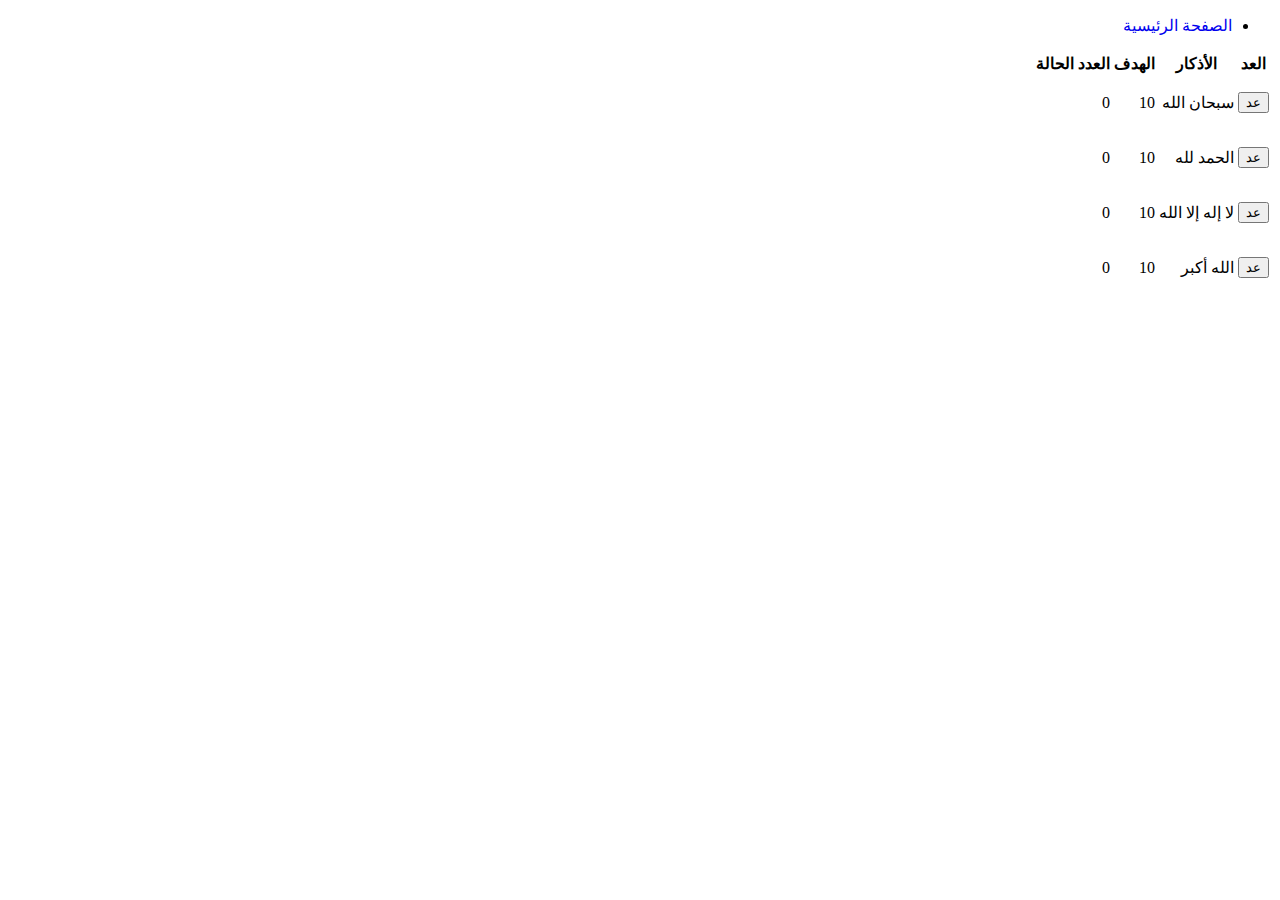
==== Azkar.html @ 6ba0dd36 "Merge 9dc5fcaa1913643890b034ecdeff3f8d6d3d46c3 into 452a6cb21a10c2429530965370051bd7f520263c" ====
<!DOCTYPE html>
<html lang="en">
<head>
    <meta charset="UTF-8">
    <meta name="viewport" content="width=device-width, initial-scale=1.0">
    <title>Document</title>
    <link href="https://cdn.jsdelivr.net/npm/bootstrap@5.3.1/dist/css/bootstrap.min.css" rel="stylesheet" integrity="sha384-4bw+/aepP/YC94hEpVNVgiZdgIC5+VKNBQNGCHeKRQN+PtmoHDEXuppvnDJzQIu9" crossorigin="anonymous">
    <script src="https://cdn.jsdelivr.net/npm/bootstrap@5.3.1/dist/js/bootstrap.bundle.min.js" integrity="sha384-HwwvtgBNo3bZJJLYd8oVXjrBZt8cqVSpeBNS5n7C8IVInixGAoxmnlMuBnhbgrkm" crossorigin="anonymous"></script>
    <script src="https://cdn.jsdelivr.net/npm/@popperjs/core@2.11.8/dist/umd/popper.min.js" integrity="sha384-I7E8VVD/ismYTF4hNIPjVp/Zjvgyol6VFvRkX/vR+Vc4jQkC+hVqc2pM8ODewa9r" crossorigin="anonymous"></script>
    <script src="https://cdn.jsdelivr.net/npm/bootstrap@5.3.1/dist/js/bootstrap.min.js" integrity="sha384-Rx+T1VzGupg4BHQYs2gCW9It+akI2MM/mndMCy36UVfodzcJcF0GGLxZIzObiEfa" crossorigin="anonymous"></script>
    


          
</head>
<body dir="rtl">
 <div class="container">

    <nav class="navbar navbar-default" >
          <ul class="nav navbar-nav">
            <li ><a href="index.html"  style="text-decoration:none">الصفحة الرئيسية</a></li>
          </ul>
      </nav>



    <div class="row">
        <div class="col-sm-6">
            <table class="table table-bordered" id="tab">
                <tr><th>العد</th><th>الأذكار</th><th>الهدف</th><th>العدد</th><th>الحالة</th></tr>
               </table> 
            
        </div>
    </div>


</div>  
 <script>

    var azkar = {
            data: [{
            text: "سبحان الله",
            tar: 10,
            count: 0
            },
            {
            text: " الحمد لله",
            tar: 10,
            count: 0
            },
            {
            text: "لا إله إلا الله",
            tar: 10,
            count: 0
            },
            {
            text: "الله أكبر",
            tar: 10,
            count: 0
            }]
    }

          for(let i =0; i<azkar.data.length; i++){
            da = azkar.data;
            document.getElementById("tab").innerHTML +=`<tr><td><button class="btn btn-info text-white fw-bold" onclick="f(${i})">عد</button></td><td><p> ${da[i].text}</p></td><td>${da[i].tar}</td><td id="t${i}">0</td><td id="ok${i}"></td></tr>`
          }
function f(id){
azkar.data[id].count += 1;
document.getElementById(`t${id}`).innerHTML = azkar.data[id].count;
document.getElementById(`ok${id}`).innerHTML = `<p class='text-info fw-bold'>${azkar.data[id].count*100/azkar.data[id].tar}%</p>`;



if(azkar.data[id].count == azkar.data[id].tar ){
document.getElementById(`ok${id}`).innerHTML = `<p class='text-info fw-bold'>${azkar.data[id].count*100/azkar.data[id].tar}%</p>`;

}
}


</script> 
</body>
</html>
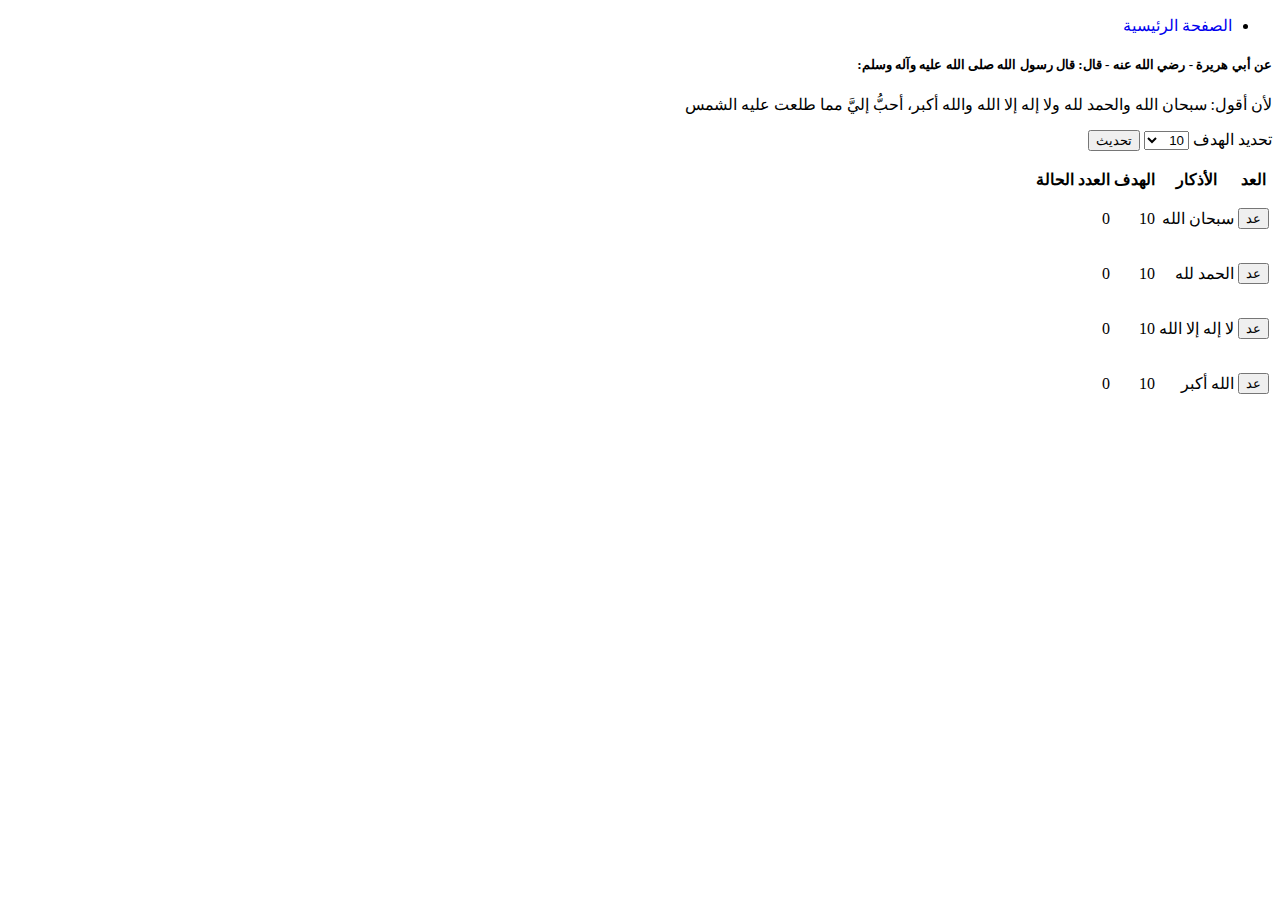
==== commit 706558f3: "Update Azkar.html 2" ====
--- a/Azkar.html
+++ b/Azkar.html
@@ -1,83 +1,114 @@
-<!DOCTYPE html>
-<html lang="en">
-<head>
-    <meta charset="UTF-8">
-    <meta name="viewport" content="width=device-width, initial-scale=1.0">
-    <title>Document</title>
-    <link href="https://cdn.jsdelivr.net/npm/bootstrap@5.3.1/dist/css/bootstrap.min.css" rel="stylesheet" integrity="sha384-4bw+/aepP/YC94hEpVNVgiZdgIC5+VKNBQNGCHeKRQN+PtmoHDEXuppvnDJzQIu9" crossorigin="anonymous">
-    <script src="https://cdn.jsdelivr.net/npm/bootstrap@5.3.1/dist/js/bootstrap.bundle.min.js" integrity="sha384-HwwvtgBNo3bZJJLYd8oVXjrBZt8cqVSpeBNS5n7C8IVInixGAoxmnlMuBnhbgrkm" crossorigin="anonymous"></script>
-    <script src="https://cdn.jsdelivr.net/npm/@popperjs/core@2.11.8/dist/umd/popper.min.js" integrity="sha384-I7E8VVD/ismYTF4hNIPjVp/Zjvgyol6VFvRkX/vR+Vc4jQkC+hVqc2pM8ODewa9r" crossorigin="anonymous"></script>
-    <script src="https://cdn.jsdelivr.net/npm/bootstrap@5.3.1/dist/js/bootstrap.min.js" integrity="sha384-Rx+T1VzGupg4BHQYs2gCW9It+akI2MM/mndMCy36UVfodzcJcF0GGLxZIzObiEfa" crossorigin="anonymous"></script>
-    
-
-
-          
-</head>
-<body dir="rtl">
- <div class="container">
-
-    <nav class="navbar navbar-default" >
-          <ul class="nav navbar-nav">
-            <li ><a href="index.html"  style="text-decoration:none">الصفحة الرئيسية</a></li>
-          </ul>
-      </nav>
-
-
-
-    <div class="row">
-        <div class="col-sm-6">
-            <table class="table table-bordered" id="tab">
-                <tr><th>العد</th><th>الأذكار</th><th>الهدف</th><th>العدد</th><th>الحالة</th></tr>
-               </table> 
-            
-        </div>
-    </div>
-
-
-</div>  
- <script>
-
-    var azkar = {
-            data: [{
-            text: "سبحان الله",
-            tar: 10,
-            count: 0
-            },
-            {
-            text: " الحمد لله",
-            tar: 10,
-            count: 0
-            },
-            {
-            text: "لا إله إلا الله",
-            tar: 10,
-            count: 0
-            },
-            {
-            text: "الله أكبر",
-            tar: 10,
-            count: 0
-            }]
-    }
-
-          for(let i =0; i<azkar.data.length; i++){
-            da = azkar.data;
-            document.getElementById("tab").innerHTML +=`<tr><td><button class="btn btn-info text-white fw-bold" onclick="f(${i})">عد</button></td><td><p> ${da[i].text}</p></td><td>${da[i].tar}</td><td id="t${i}">0</td><td id="ok${i}"></td></tr>`
-          }
-function f(id){
-azkar.data[id].count += 1;
-document.getElementById(`t${id}`).innerHTML = azkar.data[id].count;
-document.getElementById(`ok${id}`).innerHTML = `<p class='text-info fw-bold'>${azkar.data[id].count*100/azkar.data[id].tar}%</p>`;
-
-
-
-if(azkar.data[id].count == azkar.data[id].tar ){
-document.getElementById(`ok${id}`).innerHTML = `<p class='text-info fw-bold'>${azkar.data[id].count*100/azkar.data[id].tar}%</p>`;
-
-}
-}
-
-
-</script> 
-</body>
-</html>
+<!DOCTYPE html>
+<html lang="en">
+<head>
+    <meta charset="UTF-8">
+    <meta name="viewport" content="width=device-width, initial-scale=1.0">
+    <title>تسبيح</title>
+    <link href="https://cdn.jsdelivr.net/npm/bootstrap@5.3.1/dist/css/bootstrap.min.css" rel="stylesheet" integrity="sha384-4bw+/aepP/YC94hEpVNVgiZdgIC5+VKNBQNGCHeKRQN+PtmoHDEXuppvnDJzQIu9" crossorigin="anonymous">
+    <script src="https://cdn.jsdelivr.net/npm/bootstrap@5.3.1/dist/js/bootstrap.bundle.min.js" integrity="sha384-HwwvtgBNo3bZJJLYd8oVXjrBZt8cqVSpeBNS5n7C8IVInixGAoxmnlMuBnhbgrkm" crossorigin="anonymous"></script>
+    <script src="https://cdn.jsdelivr.net/npm/@popperjs/core@2.11.8/dist/umd/popper.min.js" integrity="sha384-I7E8VVD/ismYTF4hNIPjVp/Zjvgyol6VFvRkX/vR+Vc4jQkC+hVqc2pM8ODewa9r" crossorigin="anonymous"></script>
+    <script src="https://cdn.jsdelivr.net/npm/bootstrap@5.3.1/dist/js/bootstrap.min.js" integrity="sha384-Rx+T1VzGupg4BHQYs2gCW9It+akI2MM/mndMCy36UVfodzcJcF0GGLxZIzObiEfa" crossorigin="anonymous"></script>
+    
+
+
+          
+</head>
+<body dir="rtl">
+ <div class="container">
+
+    <nav class="navbar navbar-default" >
+          <ul class="nav navbar-nav">
+            <li ><a href="index.html"  style="text-decoration:none">الصفحة الرئيسية</a></li>
+          </ul>
+      </nav>
+
+      <div class="card text-dark bg-info mb-3">
+        <div class="card-body">
+          <h5 class="card-title">عن أبي هريرة - رضي الله عنه - قال: قال رسول الله صلى الله عليه وآله وسلم:</h5>
+          <p class="card-text text-white fw-bold">لأن أقول: سبحان الله والحمد لله ولا إله إلا الله والله أكبر، أحبُّ إليَّ مما طلعت عليه الشمس</p>
+        </div>
+      </div>
+      
+<form>
+  <label>تحديد الهدف</label>
+  <select id="se">
+    <option value="10">10</option>
+    <option value="50">50</option>
+    <option value="100">100</option>
+  </select>
+  
+  <button type="button" onclick="onch()" class="btn btn-info text-white fw-bold" >تحديث</button>
+</form>
+      <p id="r"></p>
+    <div class="row">
+        <div class="col-sm-6">
+            <table class="table table-bordered" id="tab">
+                <tr><th>العد</th><th>الأذكار</th><th>الهدف</th><th>العدد</th><th>الحالة</th></tr>
+               </table> 
+            
+        </div>
+    </div>
+
+
+</div>  
+ <script>
+  tarr = localStorage.getItem("tar");
+  if(tarr == null){
+    tarr = 10;
+  }
+    var azkar = {
+            data: [{
+            text: "سبحان الله",
+            tar: tarr,
+            count: 0
+            },
+            {
+            text: " الحمد لله",
+            tar: tarr,
+            count: 0
+            },
+            {
+            text: "لا إله إلا الله",
+            tar: tarr,
+            count: 0
+            },
+            {
+            text: "الله أكبر",
+            tar: tarr,
+            count: 0
+            }]
+    }
+
+          for(let i =0; i<azkar.data.length; i++){
+            da = azkar.data;
+            document.getElementById("tab").innerHTML +=`<tr><td><button class="btn btn-info text-white fw-bold" onclick="f(${i})">عد</button></td><td><p> ${da[i].text}</p></td><td>${da[i].tar}</td><td id="t${i}">0</td><td id="ok${i}"></td></tr>`
+          }
+function f(id){
+azkar.data[id].count += 1;
+document.getElementById(`t${id}`).innerHTML = azkar.data[id].count;
+document.getElementById(`ok${id}`).innerHTML = `<p class='text-info fw-bold'>${azkar.data[id].count*100/azkar.data[id].tar}%</p>`;
+
+
+
+if(azkar.data[id].count == azkar.data[id].tar ){
+document.getElementById(`ok${id}`).innerHTML = `<p class='text-info fw-bold'>${azkar.data[id].count*100/azkar.data[id].tar}%</p>`;
+
+}
+}
+
+function onch(){
+  r = document.getElementById("se").value;
+  localStorage.setItem("tar",r);
+
+  rr = localStorage.getItem("tar");
+  if(rr ==null)
+  document.getElementById("r").innerHTML = "null";
+  else
+  document.getElementById("r").innerHTML= rr;
+
+
+  location.reload();
+}
+</script> 
+</body>
+</html>
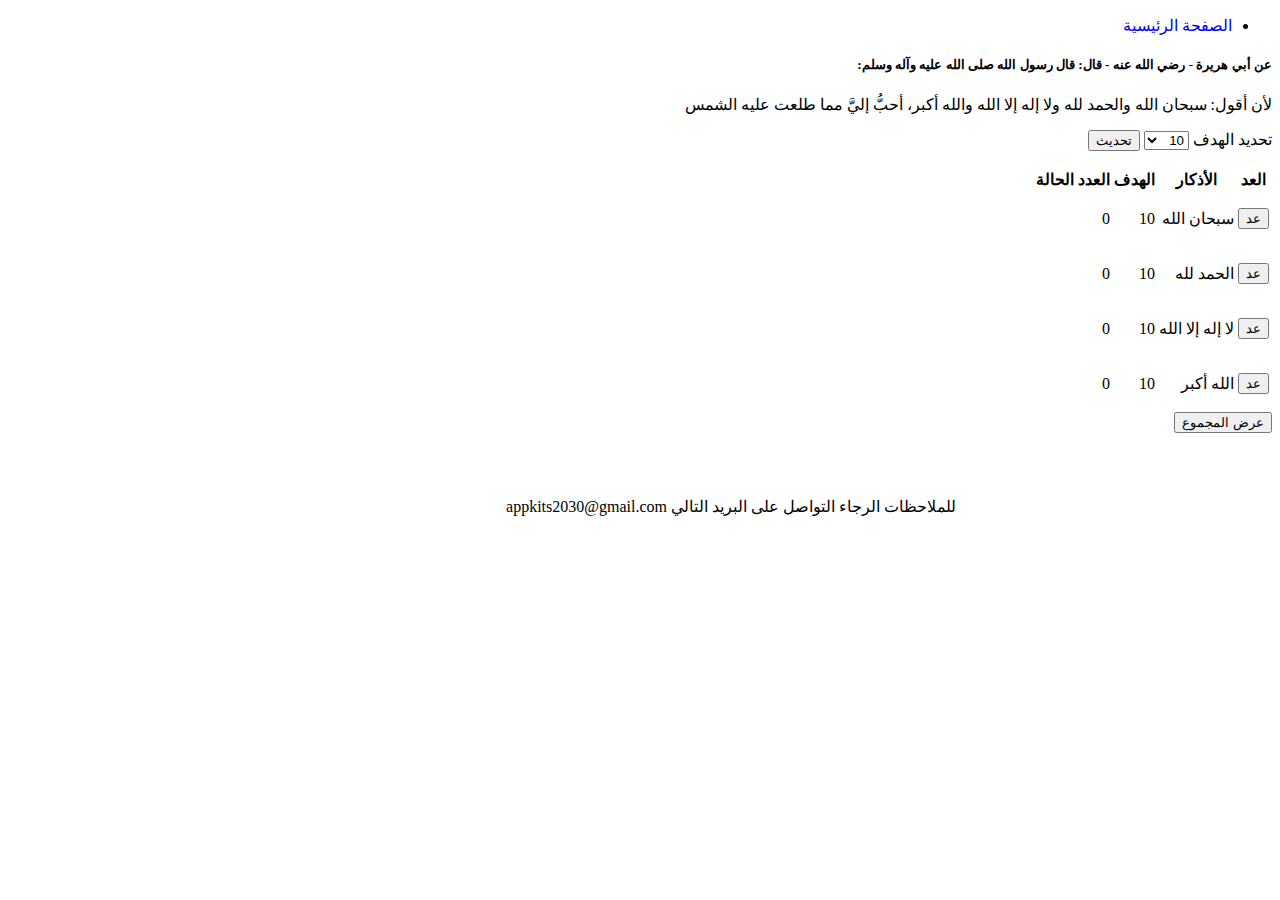
==== commit 2d02a885: "Update Azkar.html add total" ====
--- a/Azkar.html
+++ b/Azkar.html
@@ -9,8 +9,16 @@
     <script src="https://cdn.jsdelivr.net/npm/@popperjs/core@2.11.8/dist/umd/popper.min.js" integrity="sha384-I7E8VVD/ismYTF4hNIPjVp/Zjvgyol6VFvRkX/vR+Vc4jQkC+hVqc2pM8ODewa9r" crossorigin="anonymous"></script>
     <script src="https://cdn.jsdelivr.net/npm/bootstrap@5.3.1/dist/js/bootstrap.min.js" integrity="sha384-Rx+T1VzGupg4BHQYs2gCW9It+akI2MM/mndMCy36UVfodzcJcF0GGLxZIzObiEfa" crossorigin="anonymous"></script>
     
+<script src="https://code.jquery.com/jquery-3.6.0.min.js" integrity="sha256-/xUj+3OJU5yExlq6GSYGSHk7tPXikynS7ogEvDej/m4=" crossorigin="anonymous"></script>
 
+<style>
+  footer{
+    margin-top: 5%;
+    margin-right: 25%;
+    margin-left: 25%;
 
+  }
+</style>
           
 </head>
 <body dir="rtl">
@@ -40,7 +48,7 @@
   <button type="button" onclick="onch()" class="btn btn-info text-white fw-bold" >تحديث</button>
 </form>
       <p id="r"></p>
-    <div class="row">
+      <div class="row">
         <div class="col-sm-6">
             <table class="table table-bordered" id="tab">
                 <tr><th>العد</th><th>الأذكار</th><th>الهدف</th><th>العدد</th><th>الحالة</th></tr>
@@ -48,6 +56,16 @@
             
         </div>
     </div>
+
+<button onclick="up2()" id="updown" class="btn btn-info text-white fw-bold">عرض المجموع</button>
+    <div class="row" style="display: none;" id="non">
+      <div class="col-sm-6">
+          <table class="table table-bordered" id="tab2">
+              <tr><th>الأذكار</th><th>العدد</th></tr>
+             </table> 
+          
+      </div>
+  </div>
 
 
 </div>  
@@ -83,8 +101,24 @@
             da = azkar.data;
             document.getElementById("tab").innerHTML +=`<tr><td><button class="btn btn-info text-white fw-bold" onclick="f(${i})">عد</button></td><td><p> ${da[i].text}</p></td><td>${da[i].tar}</td><td id="t${i}">0</td><td id="ok${i}"></td></tr>`
           }
+
+ document.getElementById("tab2").innerHTML ="";
+              for(let ii =0; ii<azkar.data.length; ii++){
+            document.getElementById("tab2").innerHTML +=`<tr><td><p> ${da[ii].text}</p></td><td id="tt${localStorage.getItem("t"+ii)}">${localStorage.getItem("t"+ii)}</td></tr>`
+          }
+
 function f(id){
+  
 azkar.data[id].count += 1;
+if(localStorage.getItem("t"+id) == null){
+  localStorage.setItem("t"+id,0);
+
+}
+else {
+  let nn = parseInt(localStorage.getItem("t"+id)) +1;
+  localStorage.setItem("t"+id,nn);
+
+}
 document.getElementById(`t${id}`).innerHTML = azkar.data[id].count;
 document.getElementById(`ok${id}`).innerHTML = `<p class='text-info fw-bold'>${azkar.data[id].count*100/azkar.data[id].tar}%</p>`;
 
@@ -94,6 +128,13 @@
 document.getElementById(`ok${id}`).innerHTML = `<p class='text-info fw-bold'>${azkar.data[id].count*100/azkar.data[id].tar}%</p>`;
 
 }
+
+//document.getElementById("tt"+id).innerHTML = parseInt(localStorage.getItem("t"+id))+1;
+ document.getElementById("tab2").innerHTML ="";
+              for(let ii =0; ii<azkar.data.length; ii++){
+            document.getElementById("tab2").innerHTML +=`<tr><td><p> ${da[ii].text}</p></td><td id="tt${localStorage.getItem("t"+ii)}">${localStorage.getItem("t"+ii)}</td></tr>`
+          }
+
 }
 
 function onch(){
@@ -109,6 +150,27 @@
 
   location.reload();
 }
+
+function up2(){
+
+  if(document.getElementById("non").style.display == "none"){
+    document.getElementById("non").style.display = "block";
+    document.getElementById("updown").innerHTML ="إخفاء"
+
+
+
+  }
+  else {
+    document.getElementById("non").style.display = "none";
+    document.getElementById("updown").innerHTML ="عرض المجموع"
+
+  }
+
+}
+
+
 </script> 
+
+<footer id="footer"><p>للملاحظات الرجاء التواصل على البريد التالي appkits2030@gmail.com</p></footer>
 </body>
 </html>
